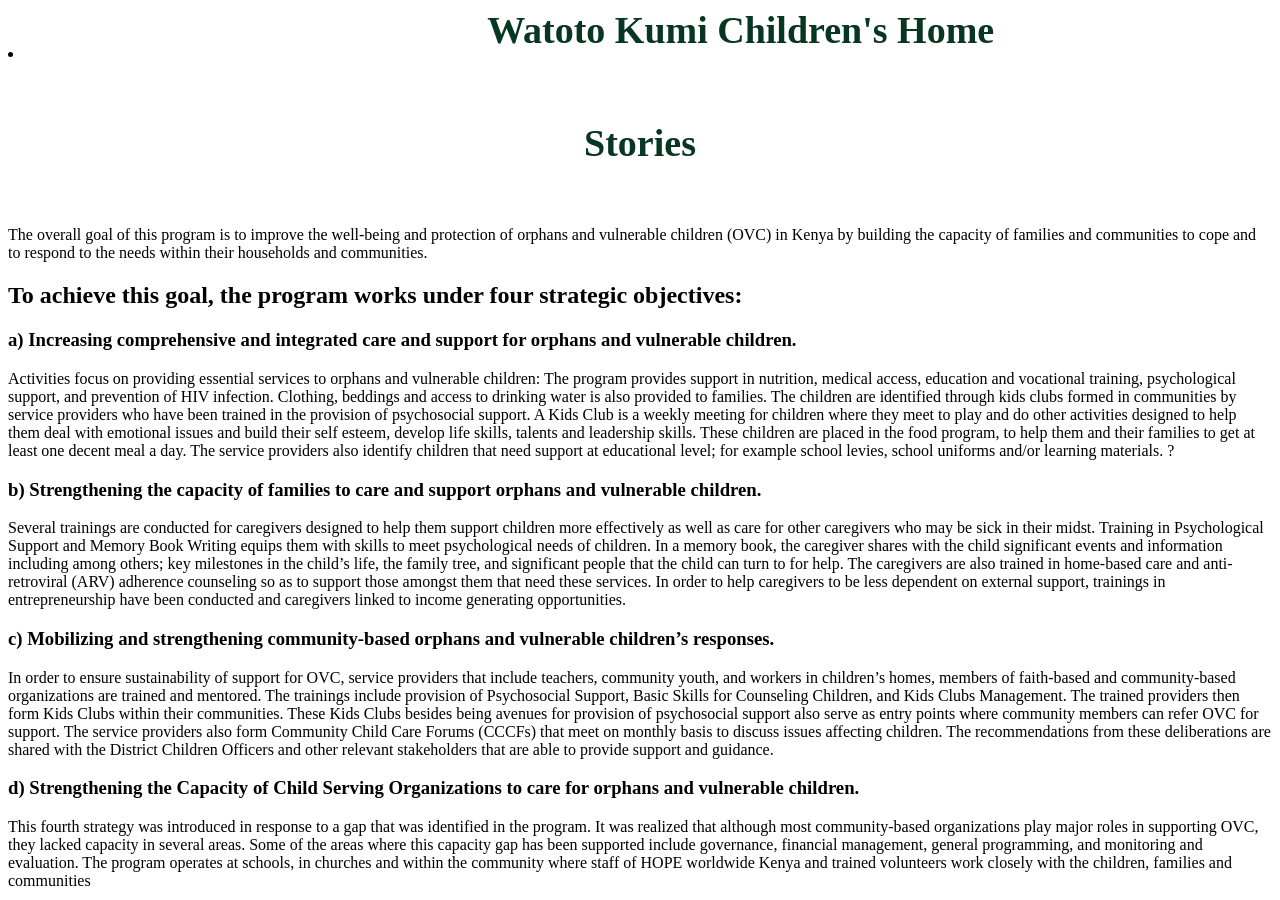
==== #stories.html @ 12ed413c "first commit" ====
<DOCTYPE html>
<head>
  <title>Watoto Kumi Children's Home</title>
  <link rel="stylesheet" type="text/css" href="style.css">  
    <li style="float"><a class="active"></a><a href="#gallery">gallery</a></li>
    </head>
  <body>
  <h1>Watoto Kumi Children's Home</h1>
  <br>
      <h1>Stories</h1>
      <body>
      <br>
<br>
          
 <p1>The overall goal of this program is to improve the well-being and protection of orphans and vulnerable children (OVC) in Kenya by building the capacity of families and communities to cope and to respond to the needs within their households and communities.</p1>


<h2>To achieve this goal, the program works under four strategic objectives:</h2>

<h3>a) Increasing comprehensive and integrated care and support for orphans and vulnerable children.</h3>

<p1>Activities focus on providing essential services to orphans and vulnerable children: The program provides support in nutrition, medical access, education and vocational training, psychological support, and prevention of HIV infection. Clothing, beddings and access to drinking water is also provided to families. 

The children are identified through kids clubs formed in communities by service providers who have been trained in the provision of psychosocial support.

A Kids Club is a weekly meeting for children where they meet to play and do other activities designed to help them deal with emotional issues and build their self esteem, develop life skills, talents and leadership skills.

These children are placed in the food program, to help them and their families to get at least one decent meal a day. The service providers also identify children that need support at educational level; for example school levies, school uniforms and/or learning materials.</p1>

          ?<h3>b) Strengthening the capacity of families to care and support orphans and vulnerable children.</h3>

<p1>Several trainings are conducted for caregivers designed to help them support children more effectively as well as care for other caregivers who may be sick in their midst. Training in Psychological Support and Memory Book Writing equips them with skills to meet psychological needs of children.</p1>

In a memory book, the caregiver shares with the child significant events and information including among others; key milestones in the child’s life, the family tree, and significant people that the child can turn to for help. 

The caregivers are also trained in home-based care and anti-retroviral (ARV) adherence counseling so as to support those amongst them that need these services. In order to help caregivers to be less dependent on external support, trainings in entrepreneurship have been conducted and caregivers linked to income generating opportunities.

          <h3>c) Mobilizing and strengthening community-based orphans and vulnerable children’s responses.</h3>

<p1>In order to ensure sustainability of support for OVC, service providers that include teachers, community youth, and workers in children’s homes, members of faith-based and community-based organizations are trained and mentored.

The trainings include provision of Psychosocial Support, Basic Skills for Counseling Children, and Kids Clubs Management. The trained providers then form Kids Clubs within their communities.

These Kids Clubs besides being avenues for provision of psychosocial support also serve as entry points where community members can refer OVC for support. 

    The service providers also form Community Child Care Forums (CCCFs) that meet on monthly basis to discuss issues affecting children. The recommendations from these deliberations are shared with the District Children Officers and other relevant stakeholders that are able to provide support and guidance. </p1>

          <h3>d) Strengthening the Capacity of Child Serving Organizations to care for orphans and vulnerable children.</h3>

<p1>This fourth strategy was introduced in response to a gap that was identified in the program. It was realized that although most community-based organizations play major roles in supporting OVC, they lacked capacity in several areas. 

Some of the areas where this capacity gap has been supported include governance, financial management, general programming, and monitoring and evaluation.  

The program operates at schools, in churches and within the community where staff of HOPE worldwide Kenya and trained volunteers work closely with the children, families and communities</p1>
      </body>
---- style.css ----
<!DOCTYPE html>
<html>
<head>
<style>
body {
    background-color: #226447;
}

h1 {
    color: #073621;
    text-align: center;
    font-family: "oswald";
    font-size: 38px;

    
    h2 {colour:green;
        font-family:"Open Sans" 
    }    
}
</style>
</head>
<body>
p {
    font-family: "Roboto Condensed";
    font-size: 12px;
}
ul {
    list-style-type: none;
    margin: 0;
    padding: 0;
    overflow: hidden;
    background-color: #b7e6bc;
}

li {
    float: left;
    
}

li a {
    display: inline-block;
    color: white;
    text-align: center;
    padding:24px;
    text-decoration: #767630;
    font-size: 30px;
    
}li a:hovernot(.active) {
    background-color: #111;
}
div.img {
    margin: 5px;
    border: 1px solid #ccc;
    float: left;
    width: 180px;
}	

div.img:hover {
    border: 1px solid #777;
}

div.img img {
    width: 100%;
    height: auto;
}

div.desc {
    padding: 15px;
    text-align: center;
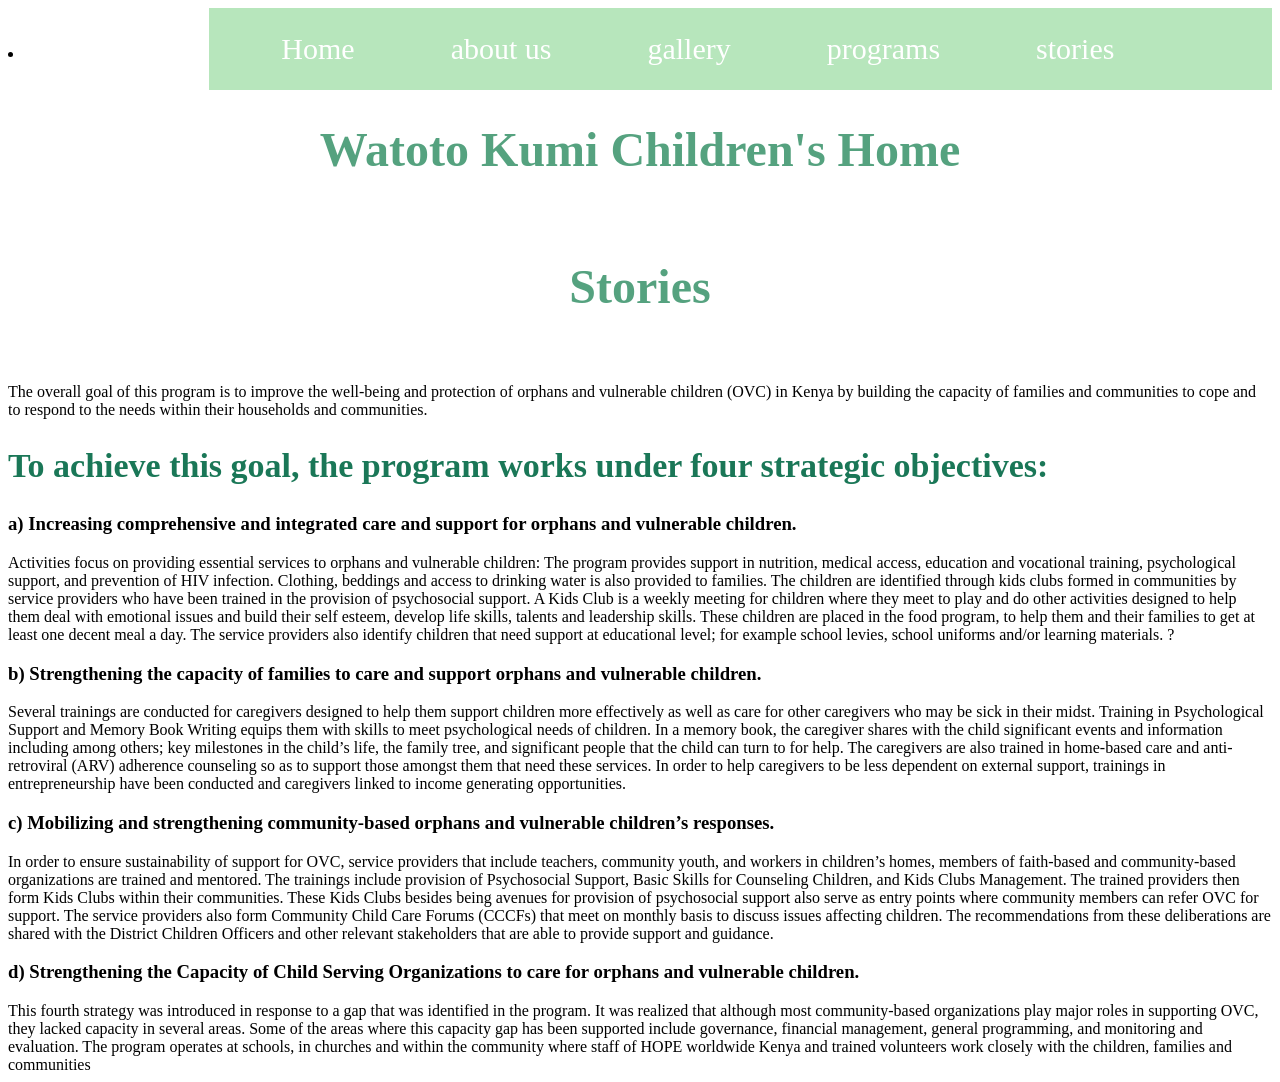
==== commit 1cd64dae: "first commit" ====
--- a/#stories.html
+++ b/#stories.html
@@ -3,6 +3,15 @@
   <title>Watoto Kumi Children's Home</title>
   <link rel="stylesheet" type="text/css" href="style.css">  
     <li style="float"><a class="active"></a><a href="#gallery">gallery</a></li>
+    
+    <ul>
+  <li style="float"><a class="active"><a href="#home">Home</a></li>
+  <li style="float"><a class="active"><a href="#about us">about us</a></li>
+  <li style="float"><a class="active"></a><a href="#gallery">gallery</a></li>
+  <li style="float"><a class="active"></a><a href="#programs">programs</a></li>
+  <li style="float"><a class="active"></a><a href="#stories.html">stories</a></li>  
+
+    </ul>
     </head>
   <body>
   <h1>Watoto Kumi Children's Home</h1>
--- a/style.css
+++ b/style.css
@@ -7,14 +7,17 @@
 }
 
 h1 {
-    color: #073621;
+    color: #55a27f;
     text-align: center;
     font-family: "oswald";
-    font-size: 38px;
+    font-size: 48px;
 
-    
-    h2 {colour:green;
-        font-family:"Open Sans" 
+}
+ h2 {
+    color:#1a7757;
+    font-family:"Open Sans";
+    font-size: 34px; 
+     
     }    
 }
 </style>
@@ -22,7 +25,7 @@
 <body>
 p {
     font-family: "Roboto Condensed";
-    font-size: 12px;
+    font-size: 34px;
 }
 ul {
     list-style-type: none;
@@ -40,7 +43,7 @@
 li a {
     display: inline-block;
     color: white;
-    text-align: center;
+    text-align:inherit;
     padding:24px;
     text-decoration: #767630;
     font-size: 30px;
